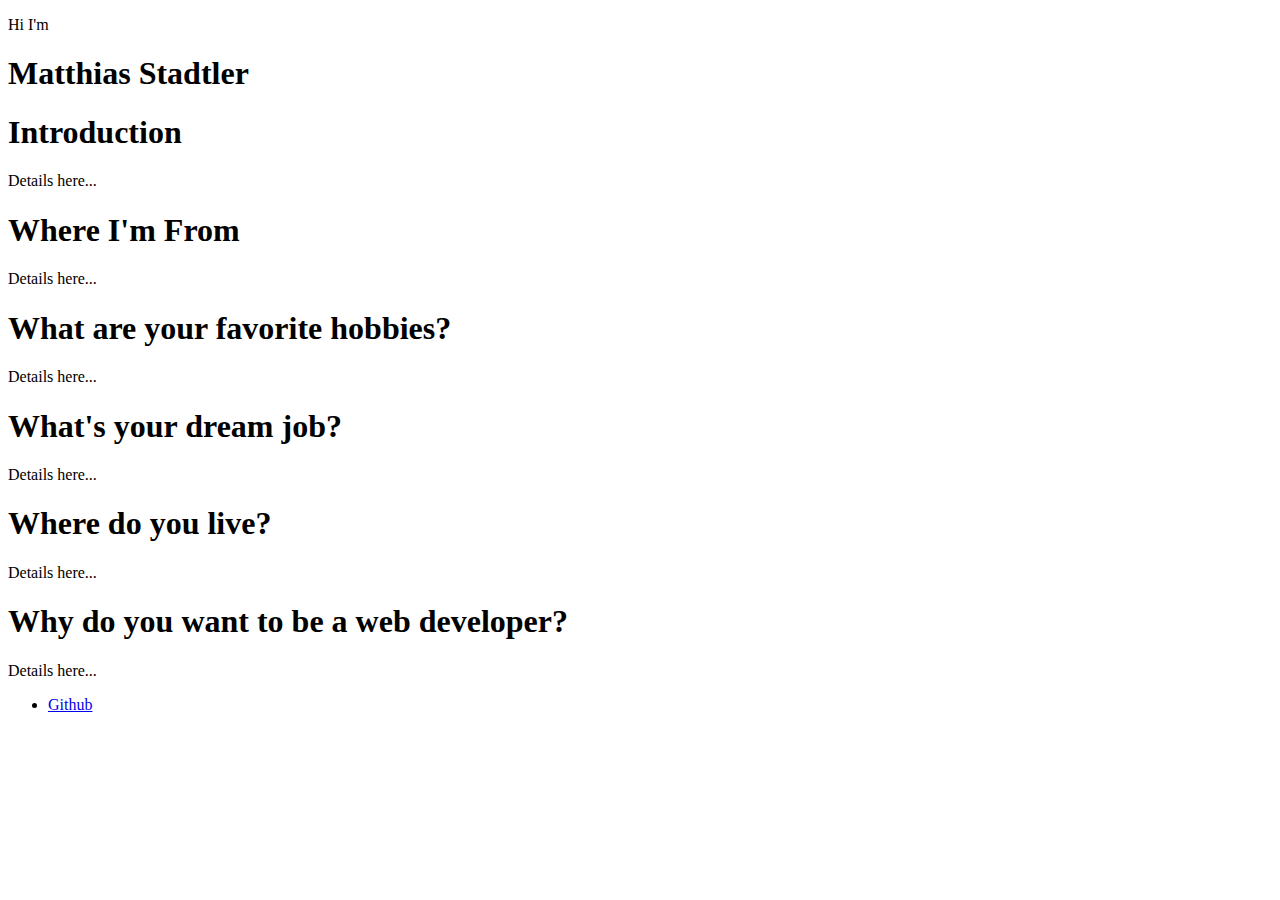
==== index.html @ 0a98359e "updating my h1 tag with my name" ====
<!doctype html>

<html lang="en">

<head>
    <meta charset="utf-8">

    <title>About Me</title>
    <link rel="stylesheet" href="css/style.css">

</head>

<body>
    <header class='masthead'>
        <p class='masthead-intro'>Hi I'm</p>
        <h1 class='masthead-heading'>Matthias Stadtler</h1>
    </header>
    <section class="details">
      <h1>Introduction</h1>
      <p>Details here...</p>
      <h1>Where I'm From</h1>
      <p>Details here...</p>
      <h1>What are your favorite hobbies?</h1>
      <p>Details here...</p>
      <h1>What's your dream job?</h1>
      <p>Details here...</p>
      <h1>Where do you live?</h1>
      <p>Details here...</p>
      <h1>Why do you want to be a web developer?</h1>
      <p>Details here...</p>
    </section>

    <footer id="footer">
        <ul class="social">
          <li><a href="http://www.github.com/usernamehere">Github</a></li>
        </ul>
    </footer>
</body>

</html>
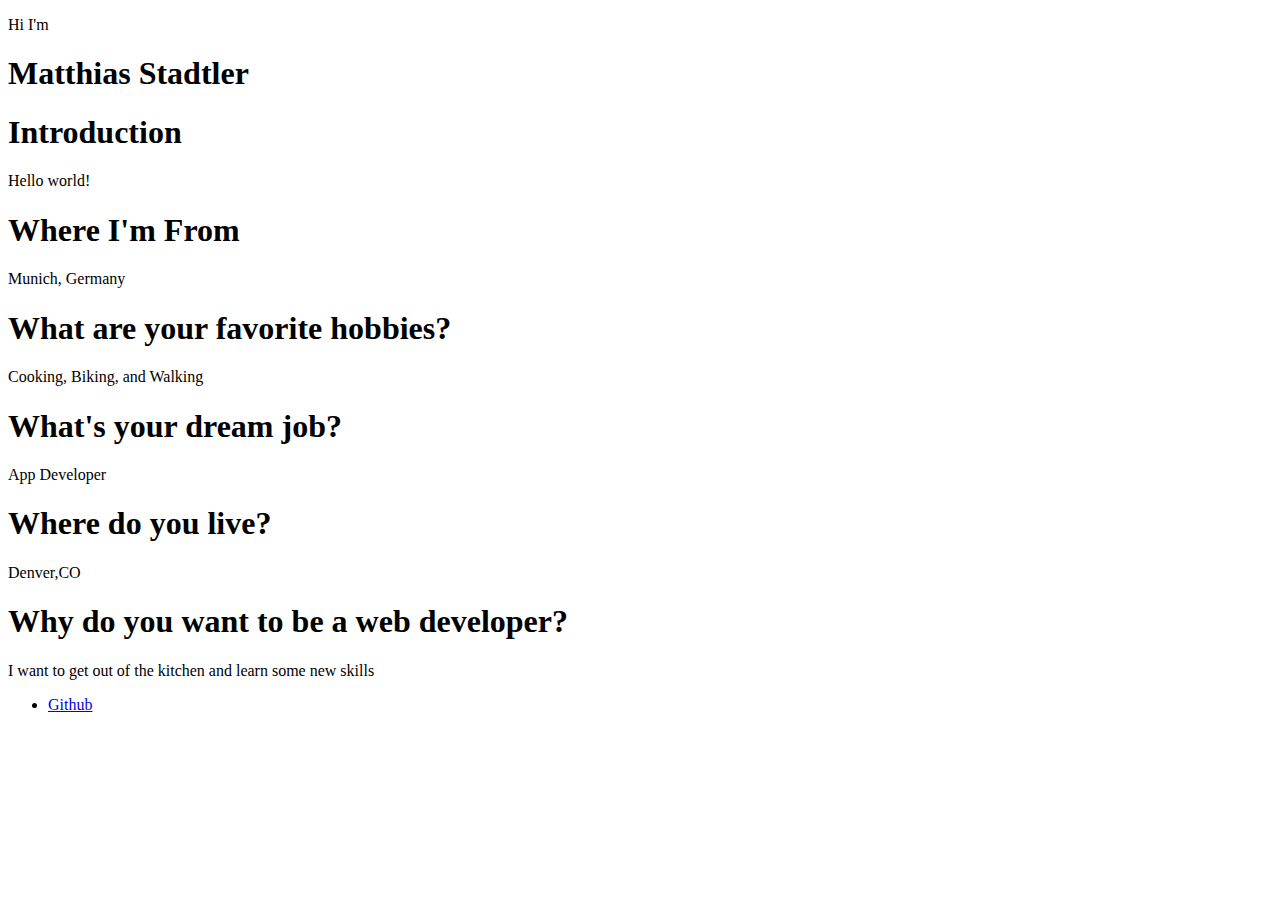
==== commit 432067af: "Updating my details" ====
--- a/index.html
+++ b/index.html
@@ -17,17 +17,17 @@
     </header>
     <section class="details">
       <h1>Introduction</h1>
-      <p>Details here...</p>
+      <p>Hello world!</p>
       <h1>Where I'm From</h1>
-      <p>Details here...</p>
+      <p>Munich, Germany</p>
       <h1>What are your favorite hobbies?</h1>
-      <p>Details here...</p>
+      <p>Cooking, Biking, and Walking</p>
       <h1>What's your dream job?</h1>
-      <p>Details here...</p>
+      <p>App Developer</p>
       <h1>Where do you live?</h1>
-      <p>Details here...</p>
+      <p>Denver,CO</p>
       <h1>Why do you want to be a web developer?</h1>
-      <p>Details here...</p>
+      <p>I want to get out of the kitchen and learn some new skills</p>
     </section>
 
     <footer id="footer">
